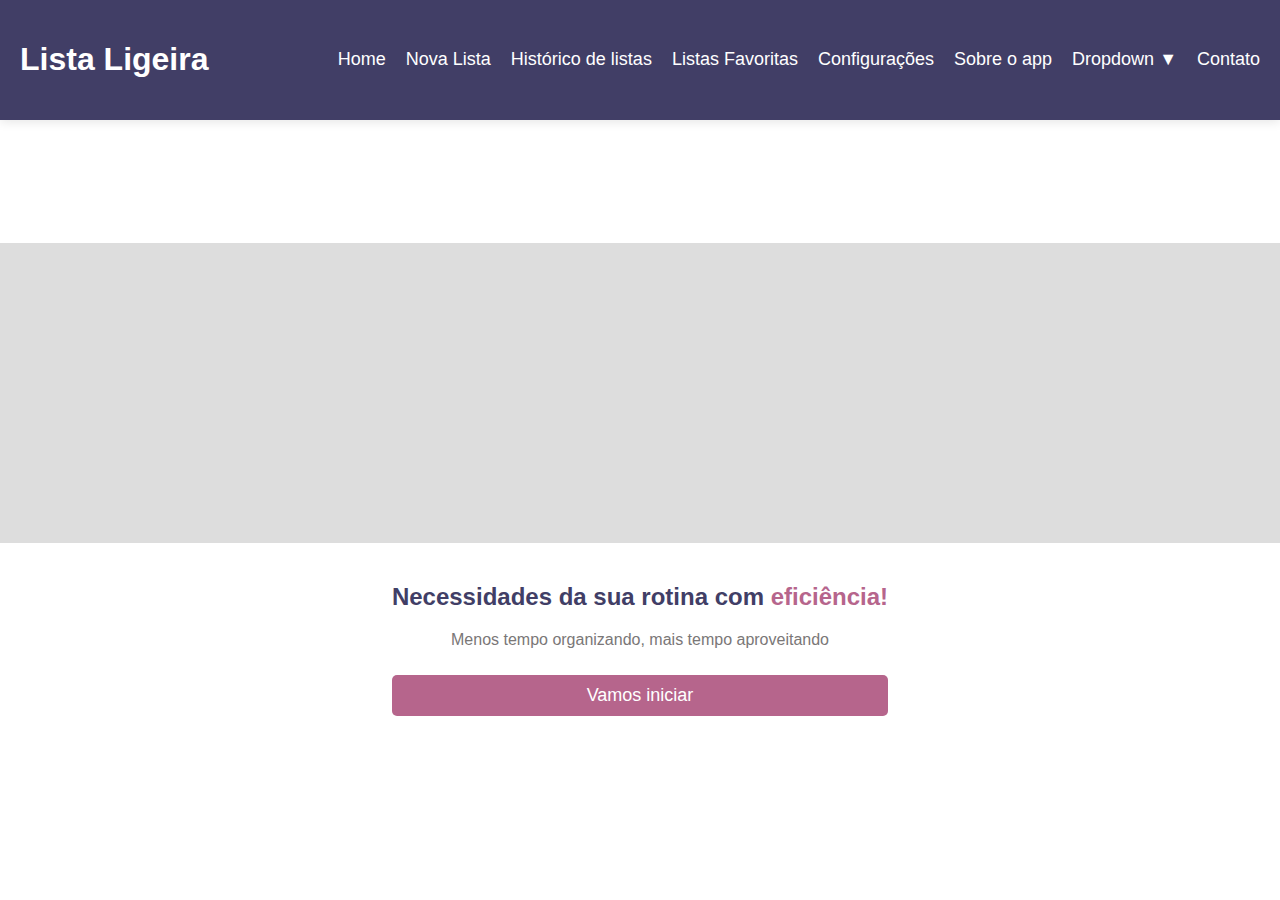
==== index.html @ 5cab1c0e "first commit" ====
<!DOCTYPE html>
<html lang="pt">
<head>
    <meta charset="UTF-8">
    <meta name="viewport" content="width=device-width, initial-scale=1.0">
    <title>Lista Ligeira</title>
    <link href="https://fonts.googleapis.com/css2?family=Lato:wght@300;400;700&display=swap" rel="stylesheet">
    <link rel="stylesheet" href="style.css">
    <script src="script.js"></script>
</head>
<body>
    <header>
        <h1>Lista Ligeira</h1>
        <nav>
            <button class="menu-toggle" onclick="toggleMenu()">☰</button>
            <!-- Versão pra desktop -->
            <div class="desktop-menu">
                <a href="#" class="active">Home</a>
                <a href="nova-lista.html">Nova Lista</a>
                <a href="historico-listas.html">Histórico de listas</a>
                <a href="#">Listas Favoritas</a>
                <a href="#">Configurações</a>
                <a href="#">Sobre o app</a>
                <a href="#">Dropdown ▼</a>
                <a href="#">Contato</a>
            </div>
        </nav>
    </header>

    <!-- Fundo escuro quando o menu está aberto -->
    <div id="menu-overlay" class="menu-overlay" onclick="toggleMenu()"></div>

    <!-- Menu suspenso -->
    <nav id="mobile-menu" class="mobile-menu">
        <button class="close-btn" onclick="toggleMenu()">&times;</button>
        <ul>
            <li><a href="#" class="active">Home</a></li>
            <li><a href="nova-lista.html">Nova Lista</a>
            <li><a href="historico-listas.html">Histórico de listas</a></li>
            <li><a href="#">Configurações</a></li>
            <li><a href="#">Listas Favoritas</a></li>
            <li><a href="#">Sobre o app</a></li>
            <li><a href="#">Dropdown ▼</a></li>
            <li><a href="#">Contato</a></li>
        </ul>
    </nav>


    <section class="hero">
        <div class="image-slider">
            <!-- Aqui será inserida a imagem fixa ou um carrossel -->
        </div>
        <div class="content">
            <h2>Necessidades da sua rotina com <span class="highlight">eficiência!</span></h2>
            <p>Menos tempo organizando, mais tempo aproveitando</p>
            <button class="btn-primary">Vamos iniciar</button>
        </div>
    </section>

    <script>
        function toggleMenu() {
            document.getElementById("mobile-menu").classList.toggle("open");
            document.getElementById("menu-overlay").classList.toggle("show");
        }
    </script>
</body>
</html>
---- style.css ----
body {
    font-family: 'Nunito', sans-serif;
    margin: 0;
    padding: 0;
    background-color: #ffffff;
    text-align: center;
    color: #413e66;
}

header {
    display: flex;
    justify-content: space-between;
    align-items: center;
    padding: 20px;
    background: #413e66; /* Roxo escuro */
    box-shadow: 0 2px 10px rgba(0,0,0,0.1);
    color: white;
}

.desktop-menu {
    display: none;
}

.menu-toggle {
    display: block;
}

/* Quando a tela for maior que 768px, mostramos o menu tradicional e escondemos o hamburguer */
@media (min-width: 768px) {
    .menu-toggle {
        display: none; /* Some com o botão do menu */
    }
    
    .mobile-menu {
        display: none; /* Some com o menu lateral no desktop */
    }
    
    .desktop-menu {
        display: flex; /* Exibe o menu tradicional */
        gap: 20px;
    }
    
    .desktop-menu a {
        text-decoration: none;
        color: white;
        font-size: 18px;
    }
    
    .desktop-menu a:hover {
        color: #B6658C;
        font-weight: bold;
    }
}

.menu-toggle {
    font-size: 24px;
    background: none;
    border: none;
    color: white;
    cursor: pointer;
}

.menu-overlay {
    position: fixed;
    top: 0;
    left: 0;
    width: 100%;
    height: 100%;
    background: rgba(0, 0, 0, 0.5);
    display: none;
}

.menu-overlay.show {
    display: block;
}

.mobile-menu {
    position: fixed;
    top: 0;
    right: -300px;
    width: 300px;
    height: 100%;
    background: white;
    box-shadow: -2px 0 10px rgba(0, 0, 0, 0.1);
    transition: right 0.3s ease;
    padding: 20px;
    text-align: left;
    overflow: hidden; /* Garante que nada vaze */
    visibility: hidden; /* Deixa o menu invisível inicialmente */
    opacity: 0; /* Faz o menu começar invisível */
}

.mobile-menu.open {
    right: 0;
    visibility: visible; /* Agora ele aparece */
    opacity: 1; /* Transição suave */
}

.mobile-menu ul {
    list-style: none;
    padding: 0;
}

.mobile-menu ul li {
    padding: 15px 0;
}

.mobile-menu ul li a {
    text-decoration: none;
    color: #2E1A47;
    font-size: 18px;
    display: block;
}

.mobile-menu ul li a:hover {
    color: #B6658C; /* Mesma cor do item ativo */
    font-weight: bold;
}

.mobile-menu ul li a.active {
    color: #B6658C;
    font-weight: bold;
}

.close-btn {
    font-size: 24px;
    background: none;
    border: none;
    color: #2E1A47;
    cursor: pointer;
    position: absolute;
    top: 10px;
    right: 10px;
}

.close-btn:hover {
    color: #B6658C; /* Mesma cor do item ativo */
    font-weight: bold;
}

.hero {
    display: flex;
    flex-direction: column;
    align-items: center;
    justify-content: center;
    height: 80vh;
}

.image-slider {
    width: 100%;
    height: 300px;
    background: #ddd;
    display: flex;
    align-items: center;
    justify-content: center;
}

.content {
    margin-top: 20px;
}

.content p {
    color: #7a7777; /* Cinza escuro para a frase específica */
}

.highlight {
    color: #B6658C; /* Rosado/Salmão */
}

.btn-primary {
    background: #B6658C; /* Rosado/Salmão */
    color: white;
    border: none;
    padding: 10px 20px;
    font-size: 18px;
    cursor: pointer;
    border-radius: 5px;
    margin-top: 10px;
}

.btn-primary:hover {
    background: #8A4F6D; /* Tom mais escuro do salmão para hover */
}

/* STYLE DO ARQUIVO NOVA-LISTA.HTML */

.lista-container {
    max-width: 400px;
    margin: 20px auto;
    padding: 20px;
    background: #fff;
    box-shadow: 0px 4px 10px rgba(0, 0, 0, 0.1);
    border-radius: 10px;
}

.input-group {
    margin-bottom: 15px;
    text-align: left;
}

.input-group label {
    display: block;
    font-weight: bold;
    margin-bottom: 5px;
}

.input-group input {
    width: 95%;
    padding: 8px;
    border: 1px solid #ccc;
    border-radius: 5px;
}

.btn-primary {
    width: 100%;
    padding: 10px;
    margin-top: 10px;
    background: #B6658C;
    color: white;
    border: none;
    cursor: pointer;
    border-radius: 5px;
}

.btn-secondary {
    width: 100%;
    padding: 10px;
    margin-top: 10px;
    background: #413e66;
    color: white;
    border: none;
    cursor: pointer;
    border-radius: 5px;
}

.btn-primary:hover {
    background: #8A4F6D;
}

.btn-secondary:hover {
    background: #2E1A47;
}

#listaProdutos {
    list-style: none;
    padding: 0;
}

#listaProdutos li {
    padding: 10px;
    background: #f7f7f7;
    margin-top: 5px;
    border-radius: 5px;
    display: flex;
    justify-content: space-between;
    align-items: center;
}

.nome-lista {
    position: relative;
}

.lista-nome-container {
    display: flex;
    align-items: center;
    background: #f5f5f5;
    padding: 8px;
    border-radius: 5px;
    border: 2px solid #ccc;
}

.lista-nome-container input {
    flex: 1;
    border: none;
    background: transparent;
    font-size: 16px;
    color: #2E1A47;
    font-weight: bold;
    outline: none;
}

.lista-nome-container input[readonly] {
    cursor: default;
    pointer-events: none;
}

.editar-lista {
    cursor: pointer;
    color: #B6658C;
    margin-left: 10px;
    font-size: 18px;
}

/* STYLE DO ARQUIVO HISTORICO-LISTAS.HTML */

.lista-item {
    display: flex;
    justify-content: space-between;
    padding: 10px;
    background: #f7f7f7;
    margin: 5px 0;
    border-radius: 5px;
    cursor: pointer;
    transition: background 0.2s;
}

.lista-item:hover {
    background: #e8e8e8;
}

.nome-lista {
    font-weight: bold;
    color: #2E1A47;
}

.data-lista {
    font-size: 14px;
    color: #777;
}
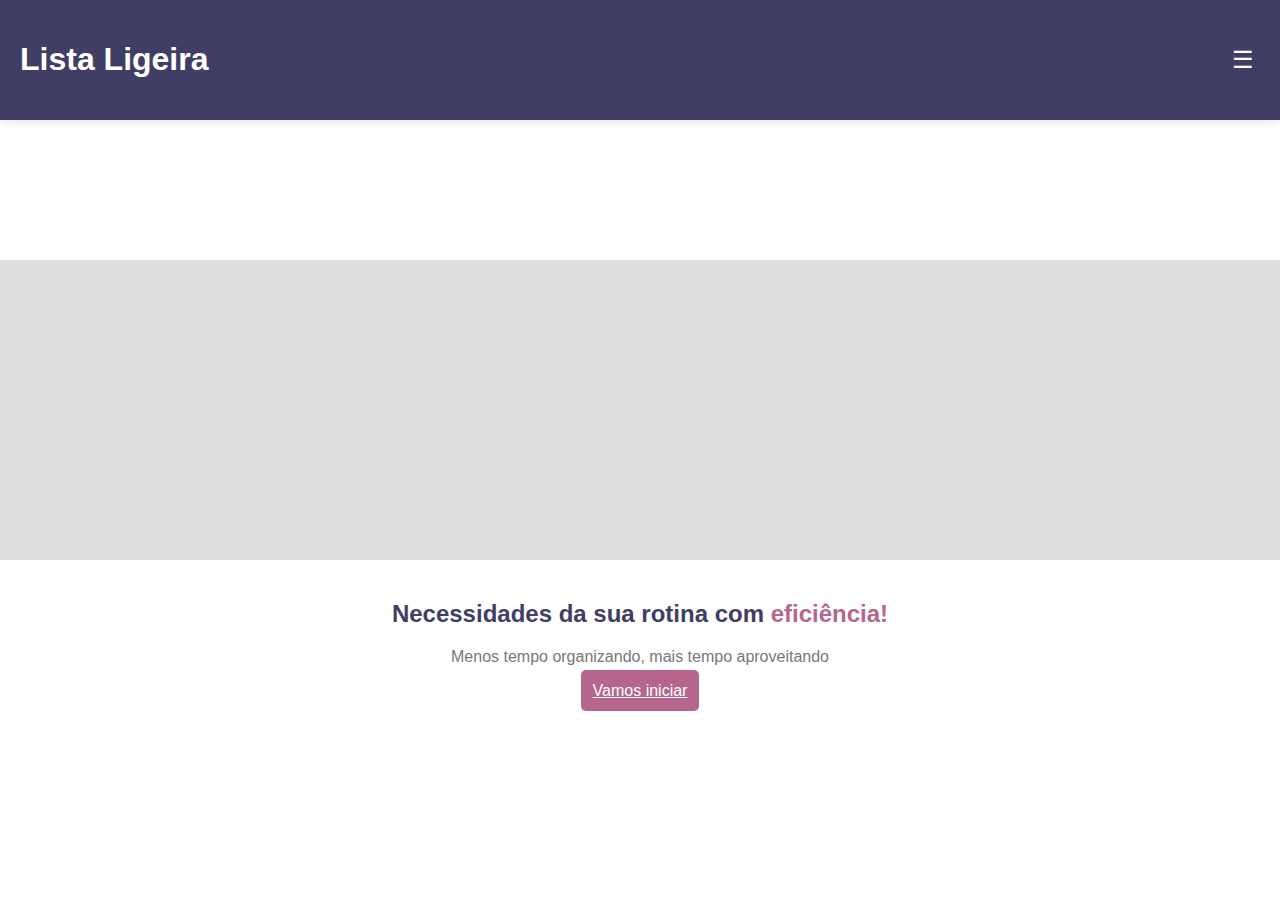
==== commit 5036b088: "mais telas" ====
--- a/index.html
+++ b/index.html
@@ -6,15 +6,14 @@
     <title>Lista Ligeira</title>
     <link href="https://fonts.googleapis.com/css2?family=Lato:wght@300;400;700&display=swap" rel="stylesheet">
     <link rel="stylesheet" href="style.css">
-    <script src="script.js"></script>
 </head>
 <body>
     <header>
         <h1>Lista Ligeira</h1>
-        <nav>
-            <button class="menu-toggle" onclick="toggleMenu()">☰</button>
+        <nav role="navigation">
+            <button class="menu-toggle" onclick="toggleMenu()" aria-label="Abrir menu">☰</button>
             <!-- Versão pra desktop -->
-            <div class="desktop-menu">
+            <!-- <div class="desktop-menu">
                 <a href="#" class="active">Home</a>
                 <a href="nova-lista.html">Nova Lista</a>
                 <a href="historico-listas.html">Histórico de listas</a>
@@ -23,7 +22,7 @@
                 <a href="#">Sobre o app</a>
                 <a href="#">Dropdown ▼</a>
                 <a href="#">Contato</a>
-            </div>
+            </div> -->
         </nav>
     </header>
 
@@ -32,10 +31,10 @@
 
     <!-- Menu suspenso -->
     <nav id="mobile-menu" class="mobile-menu">
-        <button class="close-btn" onclick="toggleMenu()">&times;</button>
+        <button class="close-btn" onclick="toggleMenu()" aria-label="Fechar menu">&times;</button>
         <ul>
             <li><a href="#" class="active">Home</a></li>
-            <li><a href="nova-lista.html">Nova Lista</a>
+            <li><a href="nova-lista.html">Nova Lista</a></li>
             <li><a href="historico-listas.html">Histórico de listas</a></li>
             <li><a href="#">Configurações</a></li>
             <li><a href="#">Listas Favoritas</a></li>
@@ -53,7 +52,7 @@
         <div class="content">
             <h2>Necessidades da sua rotina com <span class="highlight">eficiência!</span></h2>
             <p>Menos tempo organizando, mais tempo aproveitando</p>
-            <button class="btn-primary">Vamos iniciar</button>
+            <a href="nova-lista.html"  class="btn-primary">Vamos iniciar</a>
         </div>
     </section>
 
@@ -63,5 +62,7 @@
             document.getElementById("menu-overlay").classList.toggle("show");
         }
     </script>
+
+    <script src="script.js" defer></script>
 </body>
 </html>
--- a/style.css
+++ b/style.css
@@ -17,30 +17,53 @@
     color: white;
 }
 
-.desktop-menu {
+@media (max-width: 600px) {
+    .lista-container {
+        max-width: 90%;
+        padding: 15px;
+    }
+
+    .botoes-acoes {
+        flex-direction: column;
+    }
+
+    .botoes-acoes button {
+        width: 100%;
+    }
+}
+
+/* .desktop-menu {
     display: none;
-}
+} */
 
 .menu-toggle {
     display: block;
+    font-size: 24px;
+    background: none;
+    border: none;
+    color: white;
+    cursor: pointer;
 }
 
 /* Quando a tela for maior que 768px, mostramos o menu tradicional e escondemos o hamburguer */
-@media (min-width: 768px) {
+/* @media (min-width: 768px) {
     .menu-toggle {
-        display: none; /* Some com o botão do menu */
-    }
+        display: none;  */
+        /* Some com o botão do menu */
+    /* }
     
     .mobile-menu {
-        display: none; /* Some com o menu lateral no desktop */
-    }
+        display: none;  */
+        /* Some com o menu lateral no desktop */
+    /* } */
     
-    .desktop-menu {
-        display: flex; /* Exibe o menu tradicional */
-        gap: 20px;
-    }
+    /* .desktop-menu {
+        display: flex;  */
+        /* Exibe o menu tradicional */
+        /* gap: 20px;
+    } */
     
-    .desktop-menu a {
+    /* .desktop-menu a {
         text-decoration: none;
         color: white;
         font-size: 18px;
@@ -50,15 +73,7 @@
         color: #B6658C;
         font-weight: bold;
     }
-}
-
-.menu-toggle {
-    font-size: 24px;
-    background: none;
-    border: none;
-    color: white;
-    cursor: pointer;
-}
+} */
 
 .menu-overlay {
     position: fixed;
@@ -233,6 +248,14 @@
     border-radius: 5px;
 }
 
+.btn-primary, .btn-secondary {
+    width: 100%;
+    max-width: 300px;
+    padding: 12px;
+    font-size: 16px;
+    text-align: center;
+}
+
 .btn-primary:hover {
     background: #8A4F6D;
 }
@@ -317,3 +340,17 @@
     font-size: 14px;
     color: #777;
 }
+
+.botoes-acoes {
+    display: flex;
+    justify-content: center;
+    align-items: baseline;
+    gap: 10px;
+    margin-top: 20px;
+}
+
+.btn-danger {
+    padding: 6px 12px; /* Reduz um pouco a altura */
+    font-size: 16px; /* Ajusta a altura da linha para manter o texto centralizado */
+    height: 38px; /* Define uma altura fixa para evitar que fique maior */
+}
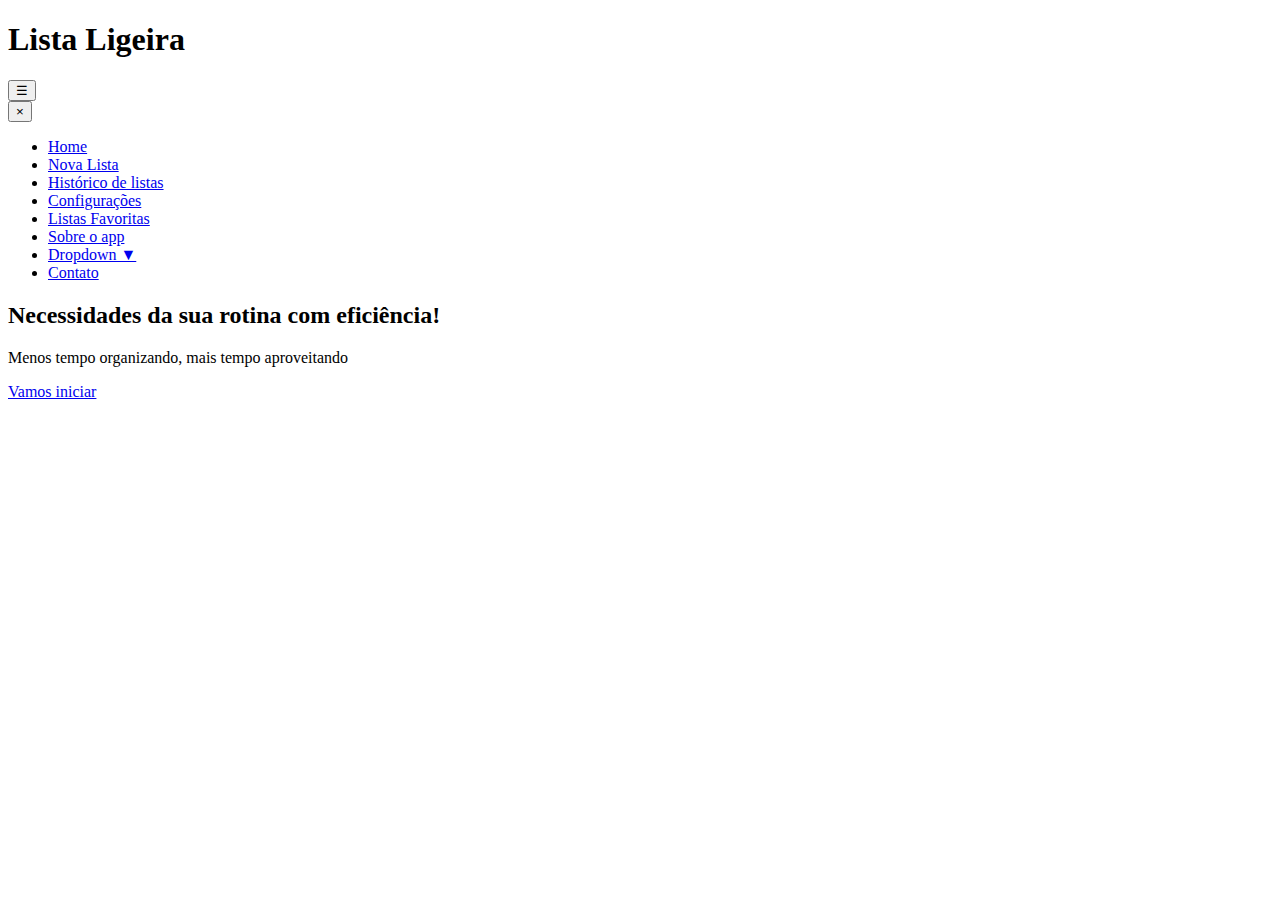
==== commit 73716dd2: "index fora" ====
--- a/index.html
+++ b/index.html
@@ -5,24 +5,14 @@
     <meta name="viewport" content="width=device-width, initial-scale=1.0">
     <title>Lista Ligeira</title>
     <link href="https://fonts.googleapis.com/css2?family=Lato:wght@300;400;700&display=swap" rel="stylesheet">
-    <link rel="stylesheet" href="style.css">
+    <link rel="stylesheet" href="../assets/style.css">
+    <link rel="manifest" href="./assets/manifest.json">
 </head>
 <body>
     <header>
         <h1>Lista Ligeira</h1>
         <nav role="navigation">
             <button class="menu-toggle" onclick="toggleMenu()" aria-label="Abrir menu">☰</button>
-            <!-- Versão pra desktop -->
-            <!-- <div class="desktop-menu">
-                <a href="#" class="active">Home</a>
-                <a href="nova-lista.html">Nova Lista</a>
-                <a href="historico-listas.html">Histórico de listas</a>
-                <a href="#">Listas Favoritas</a>
-                <a href="#">Configurações</a>
-                <a href="#">Sobre o app</a>
-                <a href="#">Dropdown ▼</a>
-                <a href="#">Contato</a>
-            </div> -->
         </nav>
     </header>
 
@@ -34,8 +24,8 @@
         <button class="close-btn" onclick="toggleMenu()" aria-label="Fechar menu">&times;</button>
         <ul>
             <li><a href="#" class="active">Home</a></li>
-            <li><a href="nova-lista.html">Nova Lista</a></li>
-            <li><a href="historico-listas.html">Histórico de listas</a></li>
+            <li><a href="../pages/nova-lista.html">Nova Lista</a></li>
+            <li><a href="../pages/historico-listas.html">Histórico de listas</a></li>
             <li><a href="#">Configurações</a></li>
             <li><a href="#">Listas Favoritas</a></li>
             <li><a href="#">Sobre o app</a></li>
@@ -52,7 +42,7 @@
         <div class="content">
             <h2>Necessidades da sua rotina com <span class="highlight">eficiência!</span></h2>
             <p>Menos tempo organizando, mais tempo aproveitando</p>
-            <a href="nova-lista.html"  class="btn-primary">Vamos iniciar</a>
+            <a href="../pages/nova-lista.html"  class="btn-primary">Vamos iniciar</a>
         </div>
     </section>
 
@@ -63,6 +53,14 @@
         }
     </script>
 
-    <script src="script.js" defer></script>
+    <script>
+        if ('serviceWorker' in navigator) {
+            navigator.serviceWorker.register('/service-worker.js')
+                .then(() => console.log("Service Worker registrado com sucesso!"))
+                .catch(error => console.log("Erro ao registrar Service Worker:", error));
+        }
+    </script>
+
+    <script src="../scripts/script.js" defer></script>
 </body>
 </html>
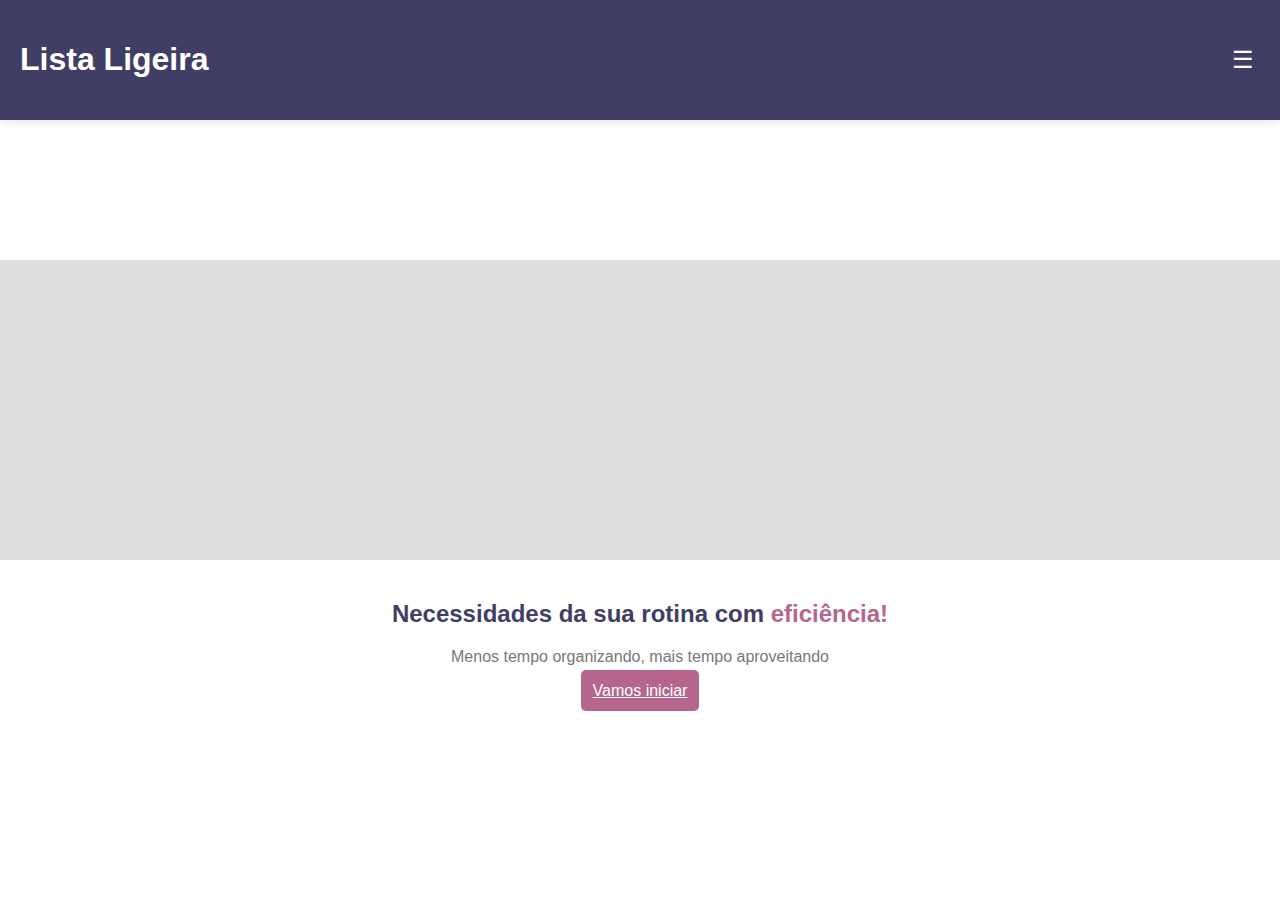
==== commit 34f307b5: "caminhos" ====
--- a/index.html
+++ b/index.html
@@ -5,8 +5,8 @@
     <meta name="viewport" content="width=device-width, initial-scale=1.0">
     <title>Lista Ligeira</title>
     <link href="https://fonts.googleapis.com/css2?family=Lato:wght@300;400;700&display=swap" rel="stylesheet">
-    <link rel="stylesheet" href="../assets/style.css">
-    <link rel="manifest" href="./assets/manifest.json">
+    <link rel="stylesheet" href="./frontend/assets/style.css">
+    <link rel="manifest" href="./frontend/assets/manifest.json">
 </head>
 <body>
     <header>
@@ -24,8 +24,8 @@
         <button class="close-btn" onclick="toggleMenu()" aria-label="Fechar menu">&times;</button>
         <ul>
             <li><a href="#" class="active">Home</a></li>
-            <li><a href="../pages/nova-lista.html">Nova Lista</a></li>
-            <li><a href="../pages/historico-listas.html">Histórico de listas</a></li>
+            <li><a href="./frontend/pages/nova-lista.html">Nova Lista</a></li>
+            <li><a href="./frontend/pages/historico-listas.html">Histórico de listas</a></li>
             <li><a href="#">Configurações</a></li>
             <li><a href="#">Listas Favoritas</a></li>
             <li><a href="#">Sobre o app</a></li>
@@ -42,7 +42,7 @@
         <div class="content">
             <h2>Necessidades da sua rotina com <span class="highlight">eficiência!</span></h2>
             <p>Menos tempo organizando, mais tempo aproveitando</p>
-            <a href="../pages/nova-lista.html"  class="btn-primary">Vamos iniciar</a>
+            <a href="./frontend/pages/nova-lista.html"  class="btn-primary">Vamos iniciar</a>
         </div>
     </section>
 
@@ -61,6 +61,6 @@
         }
     </script>
 
-    <script src="../scripts/script.js" defer></script>
+    <script src="./frontend/scripts/script.js" defer></script>
 </body>
 </html>
--- a/frontend/assets/style.css
+++ b/frontend/assets/style.css
@@ -0,0 +1,356 @@
+body {
+    font-family: 'Nunito', sans-serif;
+    margin: 0;
+    padding: 0;
+    background-color: #ffffff;
+    text-align: center;
+    color: #413e66;
+}
+
+header {
+    display: flex;
+    justify-content: space-between;
+    align-items: center;
+    padding: 20px;
+    background: #413e66; /* Roxo escuro */
+    box-shadow: 0 2px 10px rgba(0,0,0,0.1);
+    color: white;
+}
+
+@media (max-width: 600px) {
+    .lista-container {
+        max-width: 90%;
+        padding: 15px;
+    }
+
+    .botoes-acoes {
+        flex-direction: column;
+    }
+
+    .botoes-acoes button {
+        width: 100%;
+    }
+}
+
+/* .desktop-menu {
+    display: none;
+} */
+
+.menu-toggle {
+    display: block;
+    font-size: 24px;
+    background: none;
+    border: none;
+    color: white;
+    cursor: pointer;
+}
+
+/* Quando a tela for maior que 768px, mostramos o menu tradicional e escondemos o hamburguer */
+/* @media (min-width: 768px) {
+    .menu-toggle {
+        display: none;  */
+        /* Some com o botão do menu */
+    /* }
+    
+    .mobile-menu {
+        display: none;  */
+        /* Some com o menu lateral no desktop */
+    /* } */
+    
+    /* .desktop-menu {
+        display: flex;  */
+        /* Exibe o menu tradicional */
+        /* gap: 20px;
+    } */
+    
+    /* .desktop-menu a {
+        text-decoration: none;
+        color: white;
+        font-size: 18px;
+    }
+    
+    .desktop-menu a:hover {
+        color: #B6658C;
+        font-weight: bold;
+    }
+} */
+
+.menu-overlay {
+    position: fixed;
+    top: 0;
+    left: 0;
+    width: 100%;
+    height: 100%;
+    background: rgba(0, 0, 0, 0.5);
+    display: none;
+}
+
+.menu-overlay.show {
+    display: block;
+}
+
+.mobile-menu {
+    position: fixed;
+    top: 0;
+    right: -300px;
+    width: 300px;
+    height: 100%;
+    background: white;
+    box-shadow: -2px 0 10px rgba(0, 0, 0, 0.1);
+    transition: right 0.3s ease;
+    padding: 20px;
+    text-align: left;
+    overflow: hidden; /* Garante que nada vaze */
+    visibility: hidden; /* Deixa o menu invisível inicialmente */
+    opacity: 0; /* Faz o menu começar invisível */
+}
+
+.mobile-menu.open {
+    right: 0;
+    visibility: visible; /* Agora ele aparece */
+    opacity: 1; /* Transição suave */
+}
+
+.mobile-menu ul {
+    list-style: none;
+    padding: 0;
+}
+
+.mobile-menu ul li {
+    padding: 15px 0;
+}
+
+.mobile-menu ul li a {
+    text-decoration: none;
+    color: #2E1A47;
+    font-size: 18px;
+    display: block;
+}
+
+.mobile-menu ul li a:hover {
+    color: #B6658C; /* Mesma cor do item ativo */
+    font-weight: bold;
+}
+
+.mobile-menu ul li a.active {
+    color: #B6658C;
+    font-weight: bold;
+}
+
+.close-btn {
+    font-size: 24px;
+    background: none;
+    border: none;
+    color: #2E1A47;
+    cursor: pointer;
+    position: absolute;
+    top: 10px;
+    right: 10px;
+}
+
+.close-btn:hover {
+    color: #B6658C; /* Mesma cor do item ativo */
+    font-weight: bold;
+}
+
+.hero {
+    display: flex;
+    flex-direction: column;
+    align-items: center;
+    justify-content: center;
+    height: 80vh;
+}
+
+.image-slider {
+    width: 100%;
+    height: 300px;
+    background: #ddd;
+    display: flex;
+    align-items: center;
+    justify-content: center;
+}
+
+.content {
+    margin-top: 20px;
+}
+
+.content p {
+    color: #7a7777; /* Cinza escuro para a frase específica */
+}
+
+.highlight {
+    color: #B6658C; /* Rosado/Salmão */
+}
+
+.btn-primary {
+    background: #B6658C; /* Rosado/Salmão */
+    color: white;
+    border: none;
+    padding: 10px 20px;
+    font-size: 18px;
+    cursor: pointer;
+    border-radius: 5px;
+    margin-top: 10px;
+}
+
+.btn-primary:hover {
+    background: #8A4F6D; /* Tom mais escuro do salmão para hover */
+}
+
+/* STYLE DO ARQUIVO NOVA-LISTA.HTML */
+
+.lista-container {
+    max-width: 400px;
+    margin: 20px auto;
+    padding: 20px;
+    background: #fff;
+    box-shadow: 0px 4px 10px rgba(0, 0, 0, 0.1);
+    border-radius: 10px;
+}
+
+.input-group {
+    margin-bottom: 15px;
+    text-align: left;
+}
+
+.input-group label {
+    display: block;
+    font-weight: bold;
+    margin-bottom: 5px;
+}
+
+.input-group input {
+    width: 95%;
+    padding: 8px;
+    border: 1px solid #ccc;
+    border-radius: 5px;
+}
+
+.btn-primary {
+    width: 100%;
+    padding: 10px;
+    margin-top: 10px;
+    background: #B6658C;
+    color: white;
+    border: none;
+    cursor: pointer;
+    border-radius: 5px;
+}
+
+.btn-secondary {
+    width: 100%;
+    padding: 10px;
+    margin-top: 10px;
+    background: #413e66;
+    color: white;
+    border: none;
+    cursor: pointer;
+    border-radius: 5px;
+}
+
+.btn-primary, .btn-secondary {
+    width: 100%;
+    max-width: 300px;
+    padding: 12px;
+    font-size: 16px;
+    text-align: center;
+}
+
+.btn-primary:hover {
+    background: #8A4F6D;
+}
+
+.btn-secondary:hover {
+    background: #2E1A47;
+}
+
+#listaProdutos {
+    list-style: none;
+    padding: 0;
+}
+
+#listaProdutos li {
+    padding: 10px;
+    background: #f7f7f7;
+    margin-top: 5px;
+    border-radius: 5px;
+    display: flex;
+    justify-content: space-between;
+    align-items: center;
+}
+
+.nome-lista {
+    position: relative;
+}
+
+.lista-nome-container {
+    display: flex;
+    align-items: center;
+    background: #f5f5f5;
+    padding: 8px;
+    border-radius: 5px;
+    border: 2px solid #ccc;
+}
+
+.lista-nome-container input {
+    flex: 1;
+    border: none;
+    background: transparent;
+    font-size: 16px;
+    color: #2E1A47;
+    font-weight: bold;
+    outline: none;
+}
+
+.lista-nome-container input[readonly] {
+    cursor: default;
+    pointer-events: none;
+}
+
+.editar-lista {
+    cursor: pointer;
+    color: #B6658C;
+    margin-left: 10px;
+    font-size: 18px;
+}
+
+/* STYLE DO ARQUIVO HISTORICO-LISTAS.HTML */
+
+.lista-item {
+    display: flex;
+    justify-content: space-between;
+    padding: 10px;
+    background: #f7f7f7;
+    margin: 5px 0;
+    border-radius: 5px;
+    cursor: pointer;
+    transition: background 0.2s;
+}
+
+.lista-item:hover {
+    background: #e8e8e8;
+}
+
+.nome-lista {
+    font-weight: bold;
+    color: #2E1A47;
+}
+
+.data-lista {
+    font-size: 14px;
+    color: #777;
+}
+
+.botoes-acoes {
+    display: flex;
+    justify-content: center;
+    align-items: baseline;
+    gap: 10px;
+    margin-top: 20px;
+}
+
+.btn-danger {
+    padding: 6px 12px; /* Reduz um pouco a altura */
+    font-size: 16px; /* Ajusta a altura da linha para manter o texto centralizado */
+    height: 38px; /* Define uma altura fixa para evitar que fique maior */
+}
